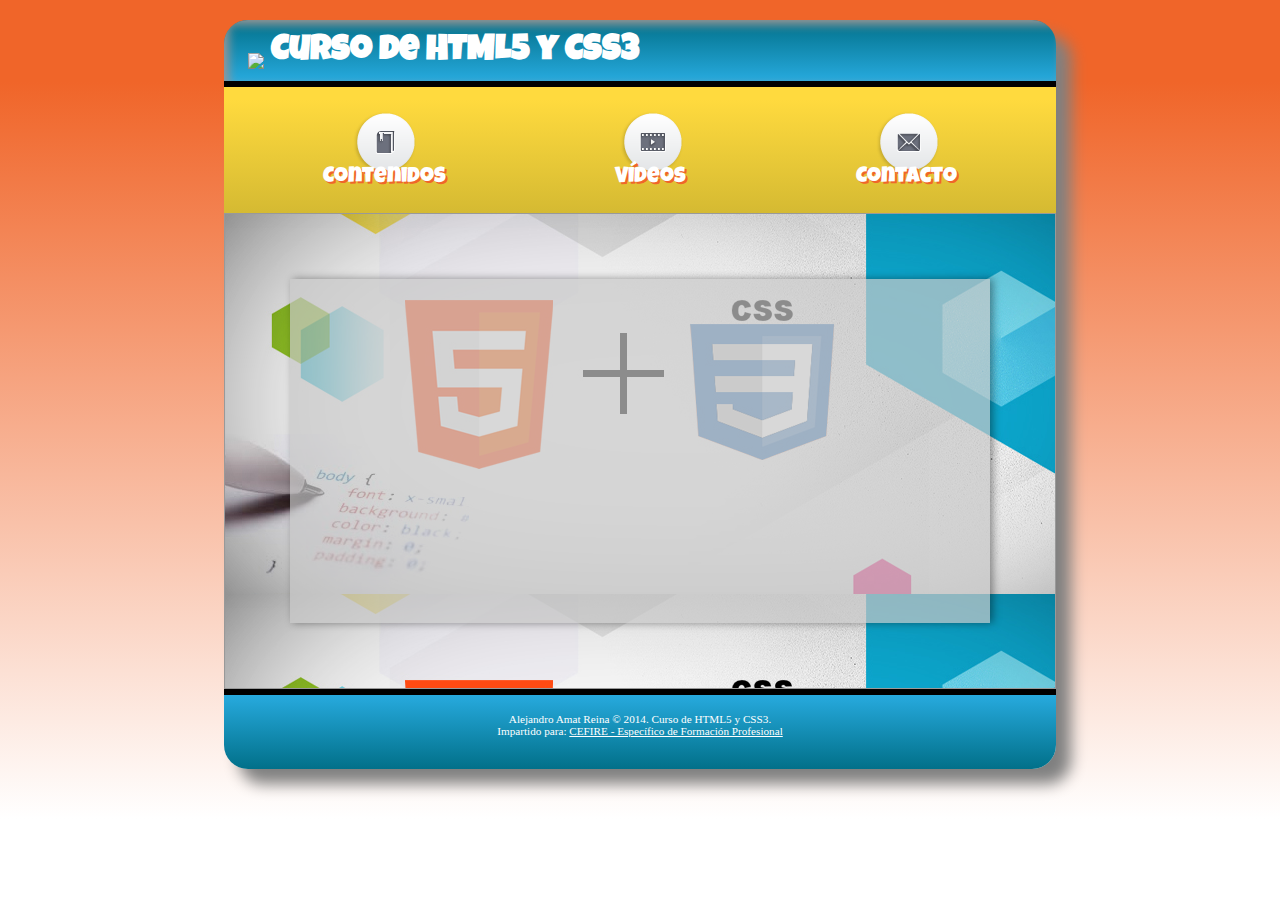
==== serpiente.html @ 6ee87fe4 "First commit" ====
<!doctype html>
<html lang="es">

<head>
	<meta charset="utf-8">
	<title>Curso de HTML5 y CSS3</title>
	<meta name="description" content="HTML5, CSS3">
	<meta name="author" content="Alejandro Amat">
	<link rel="stylesheet" href="css/estilos.css">
	
	<!--[if lt IE 9]>
 <script src="http://html5shiv.googlecode.com/svn/trunk/html5.js">
 </script>
<![endif]-->

<link rel="preconnect" href="https://fonts.googleapis.com">
<link rel="preconnect" href="https://fonts.gstatic.com" crossorigin>
<link href="https://fonts.googleapis.com/css2?family=Luckiest+Guy&display=swap" rel="stylesheet">

<link rel="preconnect" href="https://fonts.googleapis.com">
<link rel="preconnect" href="https://fonts.gstatic.com" crossorigin>
<link href="https://fonts.googleapis.com/css2?family=Abel&display=swap" rel="stylesheet">

</head>

<body>

	<div id="page">

		<header>

			<h1> <img id="logo" src="../Práctica_html_css_2/logo.png"> Curso de HTML5 y CSS3 </h1>

		</header>

		<nav>
			<ul>
				<li>Contenidos</li>
				<li><a href="#">Vídeos</a>
					<ul>
						<li><a href="serpiente.html">Serpiente</a></li>
						<li><a href="videos.html">Vídeo 2</a></li>
						<li><a href="videos.html">Vídeo 3</a></li>
						</ul>
				</li>
				<li><a href="contacto.html">Contacto</a></li>
			</ul>
		</nav>

		<main>

			<div id="contenedorVideojuego">
			
				<canvas id="lienzo" width="500" height="300">
					Su navegador no soporta el elemento canvas
				   </canvas>


			</div>
		</main> <!-- content -->

		<footer>
			<p>Alejandro Amat Reina © 2014. Curso de HTML5 y CSS3.</p>
			<p>Impartido para: <a href="http://cefire.edu.gva.es"> CEFIRE - Específico de Formación Profesional</a></p>
		</footer>

	</div> <!-- page -->

</body>

<script src="../Práctica_html_css_2/scripts/serpiente.js"></script


</html>
---- css/estilos.css ----
@import url('https://fonts.googleapis.com/css?family=Aguafina Script');

* {
  margin: 0px;
  padding: 0px;
}
html {
  background: white;
}

a{
  color: white;
}
#page > header {
   font-family: 'Courier New', Courier, monospace;
    font-size: 1.1em ; 
    color:white; 
    border-bottom:  6px black solid ;
    
}

#logo {

  animation-name: Logo;
  animation-duration: 5s;
  animation-iteration-count: infinite;

}

@keyframes Logo
{
    from { transform:rotateY(0deg); }
    50% { transform:rotateY(180deg); }
    to { transform:rotate(0deg); }
}

body { 
  text-align: center;
  display: flex;
  margin: 0px;
  padding-top: 20px;
  background: linear-gradient(0deg, white 0%, rgb(240,101,41) 90%);
}
main {
  display: flex;
  gap: 20px;
  flex-wrap: wrap;
  margin: 0 auto;
  padding: 15px;
  text-align: center;
  border: 1px solid #999999;
  background: white;
  justify-content: center;
  background-image: url("../imgs-curso/fondoForm.jpg");
  margin: 0px auto;
}

#page{
  margin: 0 auto 50px;
  text-align: left;
  box-shadow: 15px 15px 15px gray;
  border-radius: 24px;
  overflow: hidden;
}
#page > header{
  background: linear-gradient(180deg, #017089, #27aade);
  box-shadow: 5px 5px 10px rgb(150,150,150) inset;
  padding: 24px 24px 12px;
  font-family: 'Luckiest Guy';
  
}
#page > header > h1 {
  padding: 0 100px;
  font-weight: bold;
  -moz-border-radius: 20px;
  -webkit-border-radius: 20px;
  -o-border-radius: 20px;
  border-radius: 20px; 
  background-repeat: no-repeat;
  background-position: 25px center;
  
}
header > h1  {

  margin-left: -100px;
  margin-top: -10px;
  position: relative;
  
  }

  header > h1 > img {

    margin-bottom: -10px;
    
    }

    .chincheta {

      position: absolute;
      width: 35px;
      height: 49px;
      margin-top: -91px;
      background-image: url("../chincheta.png");
    
    
    }
    
    main > article:nth-of-type(1) .chincheta {
    
      margin-left: 199px;
    }
    
    main > article:nth-of-type(2) .chincheta {
    
      margin-left: 120px;
      z-index: 1;
    }
    
    main > article:nth-of-type(3) .chincheta {
    
      margin-left: 30px;
    
    }

    main > article:nth-of-type(1)  {

      transform:rotate(-2deg);
    
    }
    
    main > article:nth-of-type(3)  {
    
      transform:rotate(2deg);
    
    }

nav {
  background: linear-gradient(0deg, rgb(213, 186, 50) 0%, rgb(255, 218, 62) 90%);
  padding: 24px;
  font-family: 'Courier New', Courier, monospace; 
    font-size: 1.4em;
    text-align: center;
    
}

nav > ul{
  display: flex;
  list-style: none;
  justify-content: space-between;
  gap: 20px;
  min-width:120px;
  font-family: 'Luckiest Guy';
  
}



nav > ul > li, nav > ul > li > a{
  color: white;
  text-decoration: none;
  margin: auto;
  text-shadow: 0px 0px 5px white;
  text-shadow: 2px 2px  #f06529
}

nav > ul > li > a:hover{
  color: orange;
  text-shadow: 2px 2px 0px red;
  -webkit-transition: text-shadow 0.5s ease-in-out 0s;
    -moz-transition: text-shadow 0.5s ease-in-out 0s;
    text-shadow: 0px 0px 5px  #ff7e42;
}




nav > ul > li:nth-of-type(1) {
  
  background-image: url("../imgs/book.png");
  background-repeat: no-repeat;
  background-position: top;
}

nav > ul > li:nth-of-type(2) {
    background-image: url("../imgs/film.png");
    background-repeat: no-repeat;
    background-position: top;
}

nav > ul > li:nth-of-type(3) {
    background-image: url("../imgs/mail.png");
    background-repeat: no-repeat;
    background-position: top;
}

#page > nav > li > ul {

  position:absolute;
  z-index:2;
list-style:none;
width:100px;
text-align:center;
left:50%;
margin-left:-50px;
top:25px;
font:Verdana;
font-size: 0.7em;
height:0px;
overflow:hidden;
-webkit-transition:height 0.4s linear;
-moz-transition:height 0.4s linear;
-o-transition:height 0.4s linear;
transition:height 0.4s linear;


}



article {
  width: 240px;
  border: 20px lightgray solid;
  background: radial-gradient(circle, #ffffff 0%, #cecece 200%);
  border-image: url(../imgs/movil.png);
  border-image-width: 70px;
  border-image-slice: 77;
  text-align: center;
  line-height: 1.8em;
  padding: 42px 0;
  border-radius: 61px;
  margin: 30px;
  float:left;
  font-family: 'Abel';
}

article h2{
  
}

#page footer{
  background: linear-gradient(0deg, #017089, #27aade);
  font-size: 0.7em;
  color: white;
  text-align: center;
  height:56px;
  padding-top:18px;
  border-top: 6px  black solid;
}

nav > ul > li > a {
  text-decoration: none;
}
nav > ul > li > a:hover {
  color: red;
}

nav > ul > li {
  position: relative;
  list-style: none;
  display: inline-block;
  padding-top: 7%;

}




nav  li:hover > ul { height:200px; }

#page>nav li ul li { background-color:#e34c26; }
#page>nav li ul li:nth-child(odd) { background-color:#f06529; }
#page>nav li ul li:hover { background-color:#ff7e42; }

nav li ul li:first-child {
  border-radius:3px 3px 0 0;
  margin-top:25px;
  position:relative;
 }
 
 nav li ul li:last-child {
  border-bottom-left-radius:3px;
  border-bottom-right-radius:3px;
 }
 nav li ul li:first-child:before
 {
 content:'';
 position:absolute;
 width:1px;
 height:1px;
 border:5px solid transparent;
 border-bottom-color: #e34c26;
 left:50%;
 top:-10px;
 margin-left:-5px;
 }



#reproductor
{
float:left;
width: 720px;
margin: 20px;
padding: 5px;
background: #999999;
border: 1px solid #666666;
-moz-border-radius: 5px;
-webkit-border-radius: 5px;
-o-border-radius: 5px;
border-radius: 5px;
}
main nav
{
float: left;
margin: 10px auto;
width: 100px;
}
main nav label
{
margin: 10px;
}
input[type="button"]
{
width: 80px;
margin: 10px;
display: block;
 background: -webkit-linear-gradient(top,#f06529,#e34c26);
 background: -moz-linear-gradient(top,#f06529,#e34c26);
 background: -o-linear-gradient(top,#f06529,#e34c26);
 background: linear-gradient(to bottom,#f06529,#e34c26);
 border: 1px solid rgb(180, 80, 121);
 -moz-border-radius: 5px;
 -webkit-border-radius: 5px;
 -o-border-radius: 5px;
 border-radius: 5px;
 padding: .4em;
 color: white;
 text-decoration:none;
}
input[type="button"]:hover
{
 background: -webkit-linear-gradient(top,#ff6529,#f34c26);
 background: -moz-linear-gradient(top,#ff6529,#f34c26);
 background: -o-linear-gradient(top,#ff6529,#f34c26);
 background: linear-gradient(to bottom,#ff6529,#f34c26);
}
#barra
{
width: 705px;
margin:5px;
height: 16px;
padding: 2px;
border: 1px solid #CCCCCC;
background: #EEEEEE;
}
#progreso
{
position: absolute;
width: 0px;
height: 16px;
background: rgba(0,0,150,2);
}

* {
  margin: 0px;
  padding: 0px;
}
html {
  background: white;
}

a{
  color: white;
}
#page > header {
   font-family: 'Courier New', Courier, monospace;
    font-size: 1.1em ; 
    color:white; 
    border-bottom:  6px black solid ;
    
}


body { 
  text-align: center;
  display: flex;
  margin: 0px;
  padding-top: 20px;
  background: linear-gradient(0deg, white 0%, rgb(240,101,41) 90%);
}
main {
  display: flex;
  gap: 20px;
  flex-wrap: wrap;
  margin: 0 auto;
  padding: 15px;
  text-align: center;
  border: 1px solid #999999;
  background: white;
  justify-content: center;
  background-image: url("../imgs-curso/fondoForm.jpg");
  margin: 0px auto;
}

#page{
  margin: 0 auto 50px;
  text-align: left;
  box-shadow: 15px 15px 15px gray;
  border-radius: 24px;
  overflow: hidden;
}
#page > header{
  background: linear-gradient(180deg, #017089, #27aade);
  box-shadow: 5px 5px 10px rgb(150,150,150) inset;
  padding: 24px 24px 12px;
  font-family: 'Luckiest Guy';
  
}
#page > header > h1 {
  padding: 0 100px;
  font-weight: bold;
  -moz-border-radius: 20px;
  -webkit-border-radius: 20px;
  -o-border-radius: 20px;
  border-radius: 20px; 
  background-repeat: no-repeat;
  background-position: 25px center;
  
}
header > h1  {

  margin-left: -100px;
  margin-top: -10px;
  position: relative;
  
  }

  header > h1 > img {

    margin-bottom: -10px;
    
    }

    .chincheta {

      position: absolute;
      width: 35px;
      height: 49px;
      margin-top: -91px;
      background-image: url("../chincheta.png");
    
    
    }
    
    main > article:nth-of-type(1) .chincheta {
    
      margin-left: 199px;
    }
    
    main > article:nth-of-type(2) .chincheta {
    
      margin-left: 120px;
      z-index: 1;
    }
    
    main > article:nth-of-type(3) .chincheta {
    
      margin-left: 30px;
    
    }

    main > article:nth-of-type(1)  {

      transform:rotate(-2deg);
    
    }
    
    main > article:nth-of-type(3)  {
    
      transform:rotate(2deg);
    
    }

nav {
  background: linear-gradient(0deg, rgb(213, 186, 50) 0%, rgb(255, 218, 62) 90%);
  padding: 24px;
  font-family: 'Courier New', Courier, monospace; 
    font-size: 1.4em;
    text-align: center;
    
}

nav > ul{
  display: flex;
  list-style: none;
  justify-content: space-between;
  gap: 20px;
  min-width:120px;
  font-family: 'Luckiest Guy';
  
}



nav > ul > li, nav > ul > li > a{
  color: white;
  text-decoration: none;
  margin: auto;
  text-shadow: 0px 0px 5px white;
  text-shadow: 2px 2px  #f06529
}

nav > ul > li > a:hover{
  color: orange;
  text-shadow: 2px 2px 0px red;
  -webkit-transition: text-shadow 0.5s ease-in-out 0s;
    -moz-transition: text-shadow 0.5s ease-in-out 0s;
    text-shadow: 0px 0px 5px  #ff7e42;
}




nav > ul > li:nth-of-type(1) {
  
  background-image: url("../imgs/book.png");
  background-repeat: no-repeat;
  background-position: top;
}

nav > ul > li:nth-of-type(2) {
    background-image: url("../imgs/film.png");
    background-repeat: no-repeat;
    background-position: top;
}

nav > ul > li:nth-of-type(3) {
    background-image: url("../imgs/mail.png");
    background-repeat: no-repeat;
    background-position: top;
}

#page > nav > li > ul {

  position:absolute;
  z-index:2;
list-style:none;
width:100px;
text-align:center;
left:50%;
margin-left:-50px;
top:25px;
font:Verdana;
font-size: 0.7em;
height:0px;
overflow:hidden;
-webkit-transition:height 0.4s linear;
-moz-transition:height 0.4s linear;
-o-transition:height 0.4s linear;
transition:height 0.4s linear;


}



article {
  width: 240px;
  border: 20px lightgray solid;
  background: radial-gradient(circle, #ffffff 0%, #cecece 200%);
  border-image: url(../imgs/movil.png);
  border-image-width: 70px;
  border-image-slice: 77;
  text-align: center;
  line-height: 1.8em;
  padding: 42px 0;
  border-radius: 61px;
  margin: 30px;
  float:left;
  font-family: 'Abel';
}

article h2{
  
}

#page footer{
  background: linear-gradient(0deg, #017089, #27aade);
  font-size: 0.7em;
  color: white;
  text-align: center;
  height:56px;
  padding-top:18px;
  border-top: 6px  black solid;
}

nav > ul > li > a {
  text-decoration: none;
}
nav > ul > li > a:hover {
  color: red;
}

nav > ul > li {
  position: relative;
  list-style: none;
  display: inline-block;
  padding-top: 7%;

}

nav li ul {
  position: absolute;
  z-index: 2;
  list-style: none;
  width: 150px;
  text-align: center;
  left: 20%;
  margin-left: -50px;
  top: 80px;
  font: Verdana;
  font-size: 0.7em;
  height: 0px;
  overflow:hidden;
  -webkit-transition: height 0.4s linear;
  -moz-transition: height 0.4s linear;
  -o-transition: height 0.4s linear;
  transition: height 0.4s linear;
  
}

nav  li:hover > ul { height:200px; }

#page>nav li ul li { background-color:#e34c26; }
#page>nav li ul li:nth-child(odd) { background-color:#f06529; }
#page>nav li ul li:hover { background-color:#ff7e42; }

nav li ul li:first-child {
  border-radius:3px 3px 0 0;
  margin-top:25px;
  position:relative;
 }
 
 nav li ul li:last-child {
  border-bottom-left-radius:3px;
  border-bottom-right-radius:3px;
 }
 nav li ul li:first-child:before
 {
 content:'';
 position:absolute;
 width:1px;
 height:1px;
 border:5px solid transparent;
 border-bottom-color: #e34c26;
 left:50%;
 top:-10px;
 margin-left:-5px;
 }

 nav li ul li a
{
padding:12px;
color:#fff;
text-decoration:none;
display:block;

}

#reproductor
{
float:left;
width: 720px;
margin: 20px;
padding: 5px;
background: #999999;
border: 1px solid #666666;
-moz-border-radius: 5px;
-webkit-border-radius: 5px;
-o-border-radius: 5px;
border-radius: 5px;
}
main nav
{
float: left;
margin: 10px auto;
width: 100px;
}
main nav label
{
margin: 10px;
}
input[type="button"]
{
width: 80px;
margin: 10px;
display: block;
 background: -webkit-linear-gradient(top,#f06529,#e34c26);
 background: -moz-linear-gradient(top,#f06529,#e34c26);
 background: -o-linear-gradient(top,#f06529,#e34c26);
 background: linear-gradient(to bottom,#f06529,#e34c26);
 border: 1px solid rgb(180, 80, 121);
 -moz-border-radius: 5px;
 -webkit-border-radius: 5px;
 -o-border-radius: 5px;
 border-radius: 5px;
 padding: .4em;
 color: white;
 text-decoration:none;
}
input[type="button"]:hover
{
 background: -webkit-linear-gradient(top,#ff6529,#f34c26);
 background: -moz-linear-gradient(top,#ff6529,#f34c26);
 background: -o-linear-gradient(top,#ff6529,#f34c26);
 background: linear-gradient(to bottom,#ff6529,#f34c26);
}
#barra
{
width: 705px;
margin:5px;
height: 16px;
padding: 2px;
border: 1px solid #CCCCCC;
background: #EEEEEE;
}
#progreso
{
position: absolute;
width: 0px;
height: 16px;
background: rgba(0,0,150,2);
}

#contenedorFormulario {

position: relative;
display: inline-block;
margin: 50px;
width: 600px;
margin-top: 20px;
margin-bottom: 20px;
margin-left: 50px;
margin-right: 50px;
background-color: rgb(200,200,200,0.7) ;
text-align: left;
box-shadow: 3px 0px 8px rgb(0,0,0,0.4) ;



}
   #TituloForm {

  position: relative;
  top: -16px;
  left: 490px;
  background-color: rgb(255, 255, 255,0.7)  ;
  font-family: 'Aguafina Script';
  letter-spacing: 5px;
  text-shadow: 0px  2px #777;
  padding-top: 0px;
  padding-bottom: 0px;
  padding-left: 10px;
  padding-right: 10px;
  
  
}

ul {

  list-style: none;
  
  
}

input:not(input[type="submit"], textarea) {


  display: inline-block;
  border: 1px solid #e5e5e5;
  box-shadow: 1px 1px 5px #cecece,0.3, 0px 0px 40px #fefefe,0.1;
  color: black;
  font-weight: bold;
  padding-top: 1px;
  padding-bottom: 1px;
  padding-left: 45px;
  padding-right: 4px;
  margin-bottom: 10px;
  transition: all 0.4 ease-in;
  
  }

#email  {

  height: 32px;
  width: 330px;
  background-image: url("../imgs-curso/icon-correo.png");
  background-repeat: no-repeat;
  background-position: 10px;
  padding-left: 45px;
  
}

#nombre {

  height: 32px;
  width: 330px;
  background-image: url("../imgs-curso/icon-nombre.png");
  background-repeat: no-repeat;
  background-position: 10px;
  padding-left: 45px;
 
}
#nombre:focus {

width: 370px;
box-shadow: 0px 0px 12px rgb(255,255,255);


}

#email:focus { 

  width: 370px;
box-shadow: 0px 0px 12px rgb(255,255,255);

}


#textarea {


font-size: 1em;
width: 90%;
height: 150px;
background-image: url("../imgs-curso/icon-mensaje.png");
background-repeat: no-repeat;
background-position: 10px;
padding-left: 45px;


}

#textarea:focus {

box-shadow: 0px 0px 12px rgb(255, 255, 255);
transition: all ease-in;


}

#registro-submit {

margin-top: 10px;
margin-bottom: 10px;
margin-left: 0px;
margin-right: 0px;
padding: 10px 10px 10px 10px;
border: 1px solid #434343;
color: white;
background: linear-gradient( #5e5e5e, #2a2a2a) ;
box-shadow: 0px 1px 1px #353535 inset;
cursor: pointer;

}

#registro-submit:hover {

  background: linear-gradient( #2a2a2a, #5e5e5e) ;


}

input:not([type=range]):not([type=date]):not([type=submit]):not([type=button]
):not([type=checkbox]):not([type=number]):focus:invalid { 
 background-image: url('../imgs/invalid.png');
} 
input:not([type=range]):not([type=date]):not([type=submit]):not([type=button]
):not([type=checkbox]):not([type=number]):focus:valid { 
 background-image: url('../imgs/valid.png');
}

main 
{
text-align:center;
}
#contenedorVideojuego
{
display: inline-block;
margin:50px;
width:600px;
padding:20px 50px;
background: rgba(200, 200, 200, 0.7);
text-align:center;
-webkit-box-shadow:3px 0px 8px rgba(0, 0, 0, 0.4);
-moz-box-shadow:3px 0px 8px rgba(0, 0, 0, 0.4);
-o-box-shadow:3px 0px 8px rgba(0, 0, 0, 0.4);
box-shadow:3px 0px 8px rgba(0, 0, 0, 0.4);
}
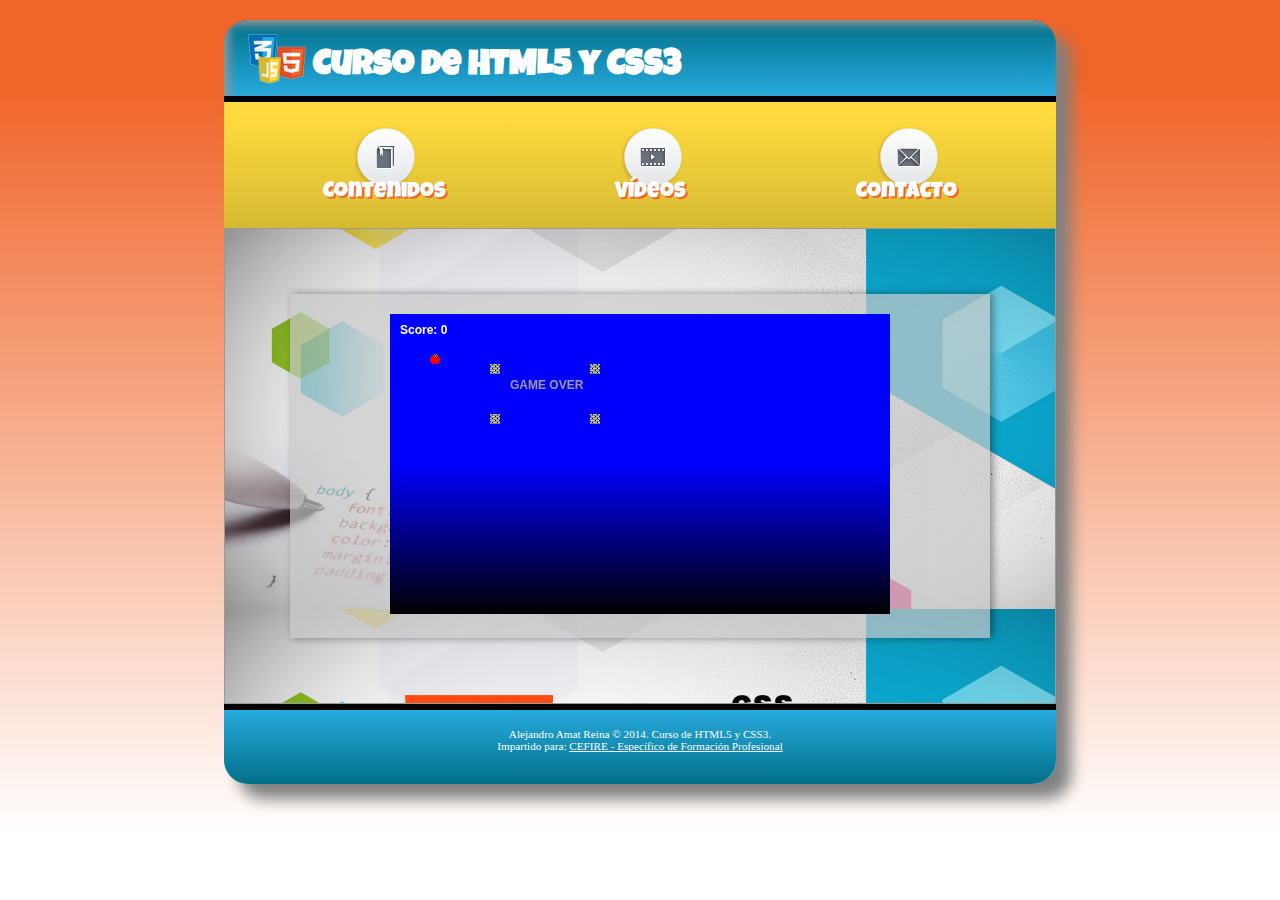
==== commit 0b472bb8: "fixed issues on serpiente" ====
--- a/serpiente.html
+++ b/serpiente.html
@@ -29,7 +29,7 @@
 
 		<header>
 
-			<h1> <img id="logo" src="../Práctica_html_css_2/logo.png"> Curso de HTML5 y CSS3 </h1>
+			<h1> <img id="logo" src="logo.png"> Curso de HTML5 y CSS3 </h1>
 
 		</header>
 
@@ -50,7 +50,6 @@
 		<main>
 
 			<div id="contenedorVideojuego">
-			
 				<canvas id="lienzo" width="500" height="300">
 					Su navegador no soporta el elemento canvas
 				   </canvas>
@@ -68,7 +67,7 @@
 
 </body>
 
-<script src="../Práctica_html_css_2/scripts/serpiente.js"></script
+<script src="scripts/serpiente.js"></script
 
 
 </html>
